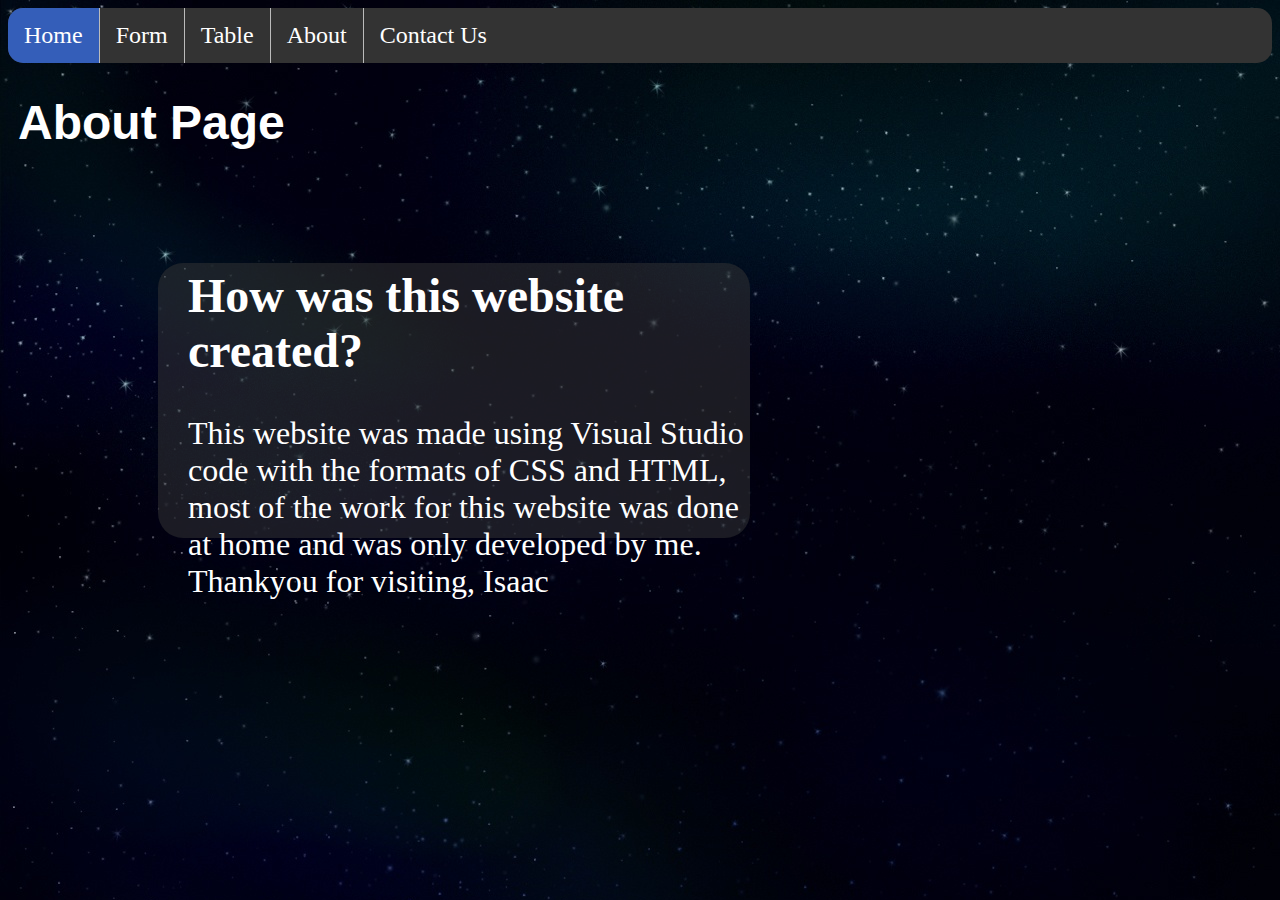
==== About.html @ 7933607e "Add files via upload" ====
<link rel="stylesheet" href="text.css">

<!DOCTYPE html>
<html>
<head>
<style>

  
ul {
  list-style-type: none;
  margin: 0;
  padding: 0;
  overflow: hidden;
  background-color: #333;
  border-radius: 15px;
}
li {
  float: left;
}

li a {
  display: block;
  color: white;
  text-align: center;
  padding: 14px 16px;
  text-decoration: none;
}

/* Add a gray right border to all list items, except the last item (last-child) */
li {
  border-right: 1px solid #bbb;
}

li:last-child {
  border-right: none;
}
li a:hover {
  background-color: #111;
}
ul {
  position: -webkit-sticky; /* Safari */
  position: sticky;
  top: 0;
}
.active {
  background-color: #345eb9;
}
</style>
</head>
<body>

<ul>
  <li><a class="active" href="home.html" style="font-size: x-large;">Home</a></li>
  <li><a href="form.html" style="font-size: x-large;">Form</a></li>
  <li><a href="table.html" style="font-size: x-large;">Table</a></li>
  <li><a href="About.html" style="font-size: x-large;">About</a></li>
  <li><a href="Contact.html" style="font-size: x-large;">Contact Us</a></li>

</ul>

</body>
</html>

<!-- _____________________________Navigation bar at the top of the page __________________________-->

<html>
<head>
<style>
body {
  background-image: url("background.jpg");
}
</style>
</head>

<!--Sets the background image to a space image -->
<h1 style="color: white; font-size: xxx-large; position: absolute; padding-left: 10px;">About Page</h1>
<div class="inttext" style="padding-top:5;">
    <b style="font-size: xxx-large;">How was this website created?</b>
<br>
<br>
   This website was made using Visual Studio code with the formats of CSS and HTML, most of the work for this website was done at home and was only developed by me. <br>Thankyou for visiting, Isaac
  </div>
---- text.css ----
.inttext {
    padding-left: 30px;
    padding-right: 0px;
    padding-top: 100px;
    padding-bottom: 0px;
    background-color: rgba(54,54,54,0.5);
    font-family:'Times New Roman', Times, serif;
    color: white;
    font-size: xx-large;
    float: left;
    width: 44.5%;
    height: 270px;
    margin-left: 150px;
    margin-top: 200px;
    border-radius: 25px;
}
table{
    margin-top:100px
}

h1{
font-family: 'Franklin Gothic Medium', 'Arial Narrow', Arial, sans-serif;
}
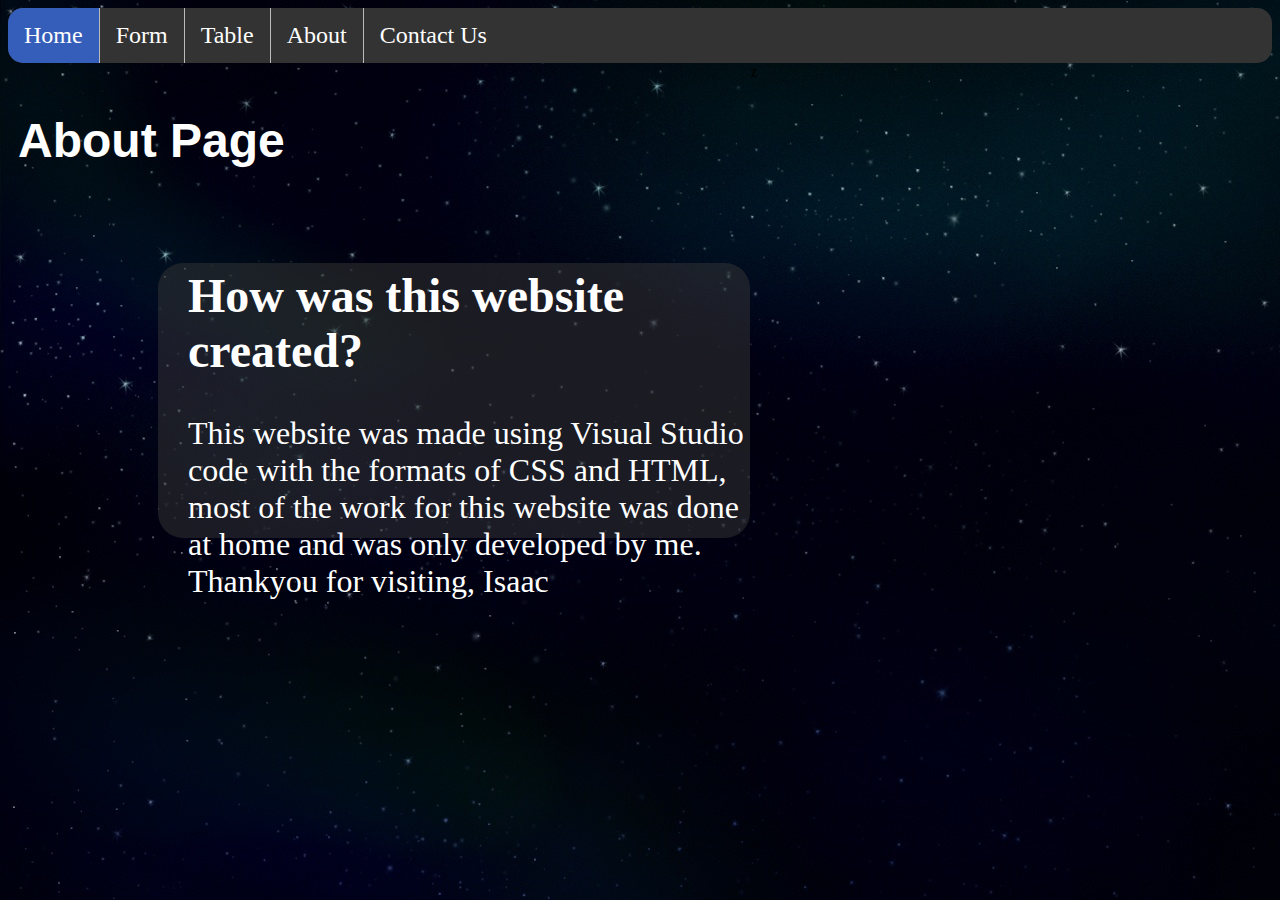
==== commit 071c20a0: "Add files via upload" ====
--- a/About.html
+++ b/About.html
@@ -50,7 +50,7 @@
 <body>
 
 <ul>
-  <li><a class="active" href="home.html" style="font-size: x-large;">Home</a></li>
+  <li><a class="active" href="index.html" style="font-size: x-large;">Home</a></li>
   <li><a href="form.html" style="font-size: x-large;">Form</a></li>
   <li><a href="table.html" style="font-size: x-large;">Table</a></li>
   <li><a href="About.html" style="font-size: x-large;">About</a></li>
@@ -70,7 +70,7 @@
   background-image: url("background.jpg");
 }
 </style>
-</head>
+</head>z
 
 <!--Sets the background image to a space image -->
 <h1 style="color: white; font-size: xxx-large; position: absolute; padding-left: 10px;">About Page</h1>
